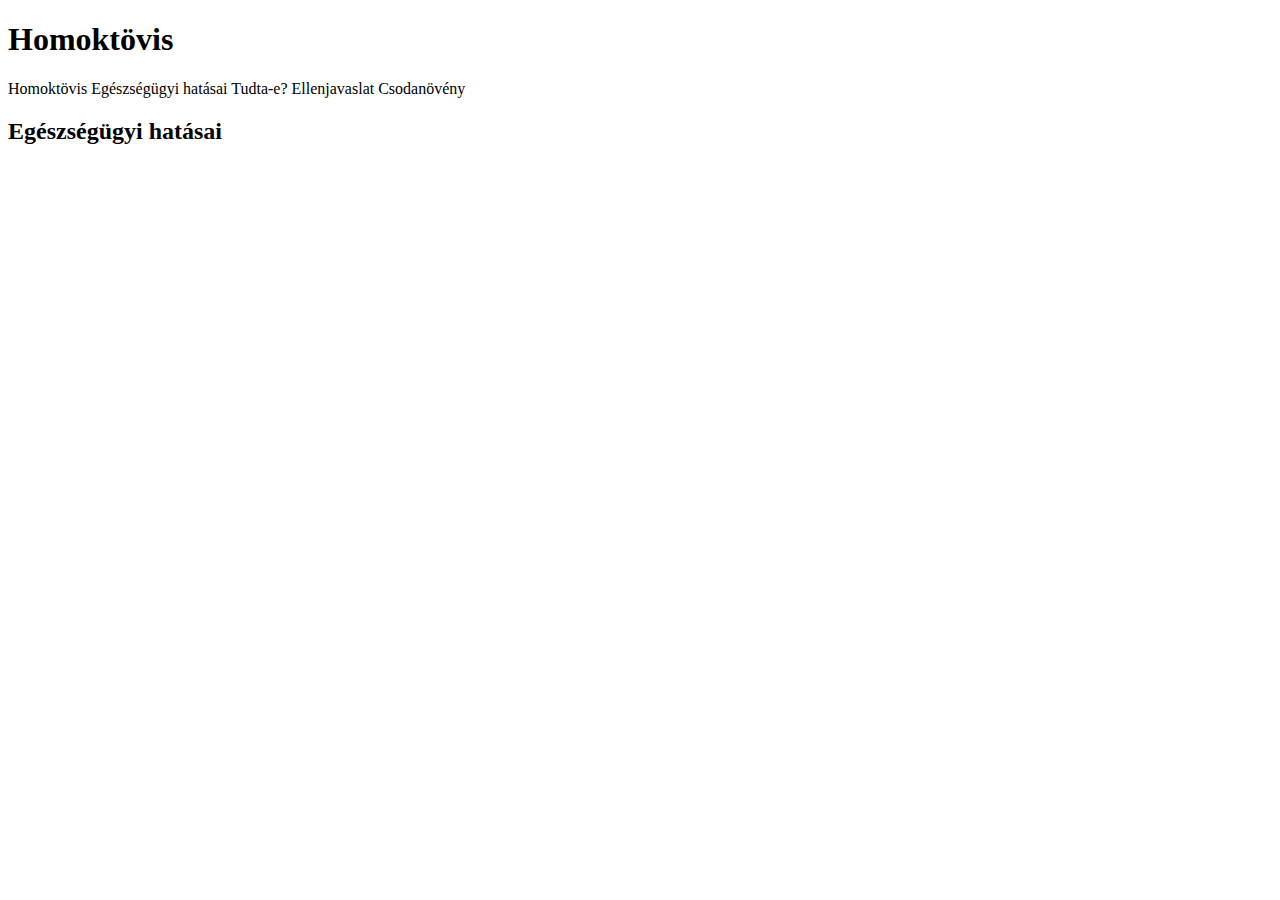
==== index.html @ e7fd55fa "inital commit" ====
<!DOCTYPE html>
<html lang="en">
<head>
    <meta charset="UTF-8">
    <meta http-equiv="X-UA-Compatible" content="IE=edge">
    <meta name="viewport" content="width=device-width, initial-scale=1.0">
    <title>Page Title</title>
    <link rel="stylesheet" type="text/css" media="screen" href="dist/main.css">
    <script src="dist/main.js"></script>
</head>
<body>
    <header class="cim">
        <h1>Homoktövis</h1>
    </header>
    <nav class="navbar">
        <a class="aaa">Homoktövis</a>
        <a class="aaa">Egészségügyi hatásai</a>
        <a class="aaa">Tudta-e?</a>
        <a class="aaa">Ellenjavaslat</a>
        <a class="aaa">Csodanövény</a>
    </nav>
    <article class="article">
        <p><h2>Egészségügyi hatásai</h2></p>
    </article>
    
</body>
</html>
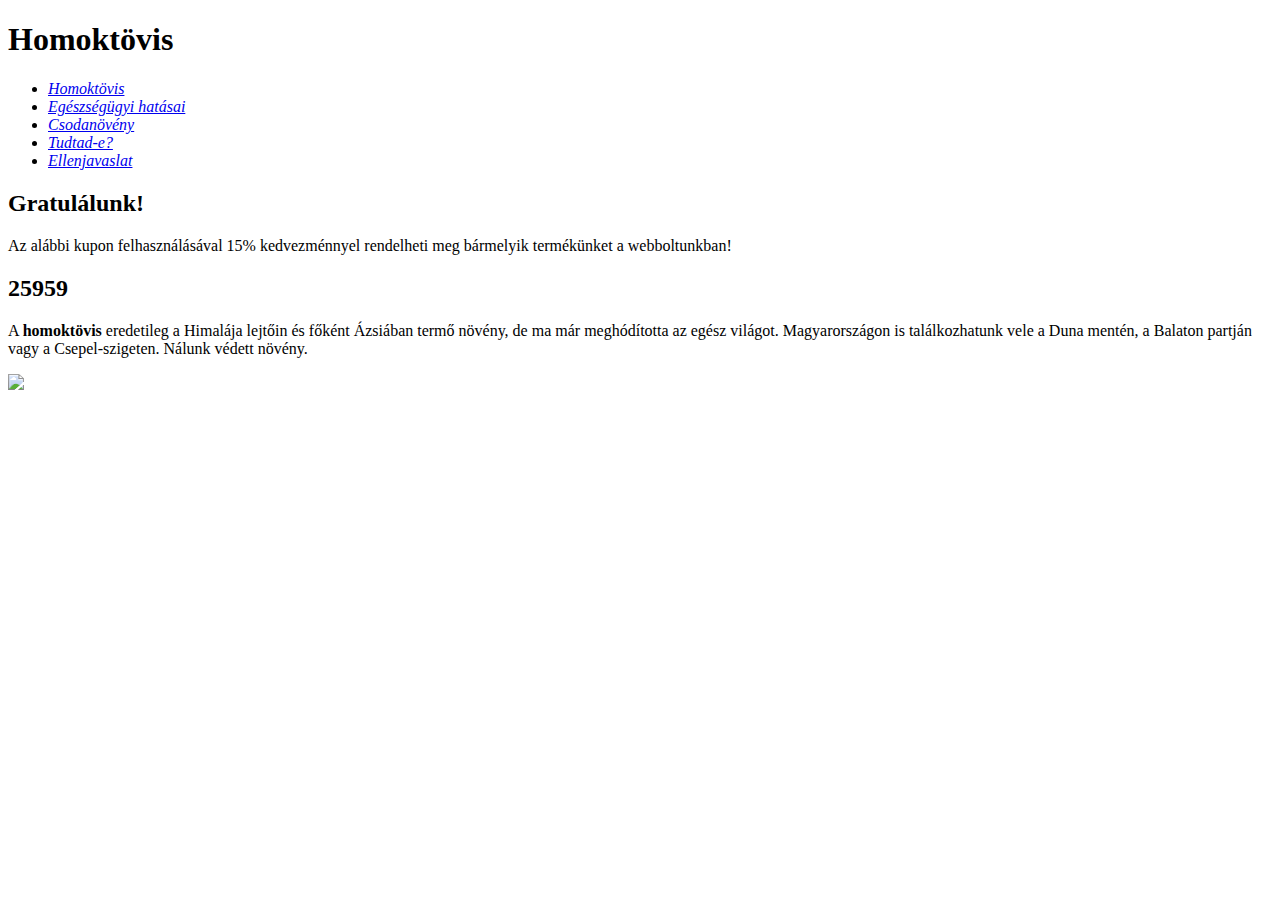
==== commit 389572ea: "kommandó" ====
--- a/index.html
+++ b/index.html
@@ -4,24 +4,59 @@
     <meta charset="UTF-8">
     <meta http-equiv="X-UA-Compatible" content="IE=edge">
     <meta name="viewport" content="width=device-width, initial-scale=1.0">
+    <link rel="stylesheet" type="text/css" media="screen" href="dist/main.css">
+    <link rel="stylesheet" type="text/css" media="screen" href="src/main.css">
+    <script type="module" src="https://unpkg.com/ionicons@5.5.2/dist/ionicons/ionicons.esm.js%22%3E"></script>
+    <script nomodule src="https://unpkg.com/ionicons@5.5.2/dist/ionicons/ionicons.js%22%3E"></script>
+    <script src="dist/main.js"></script>
     <title>Page Title</title>
-    <link rel="stylesheet" type="text/css" media="screen" href="dist/main.css">
-    <script src="dist/main.js"></script>
 </head>
 <body>
-    <header class="cim">
-        <h1>Homoktövis</h1>
-    </header>
-    <nav class="navbar">
-        <a class="aaa">Homoktövis</a>
-        <a class="aaa">Egészségügyi hatásai</a>
-        <a class="aaa">Tudta-e?</a>
-        <a class="aaa">Ellenjavaslat</a>
-        <a class="aaa">Csodanövény</a>
-    </nav>
-    <article class="article">
-        <p><h2>Egészségügyi hatásai</h2></p>
-    </article>
-    
+    <div class="container p-5 bg-warning mb-4">
+        <h1 class="text-center">Homoktövis</h1>
+    </div>
+    <div class="container mb-4 bg-light">
+    <nav class="navbar navbar-expand-sm bg-light justify-content-center ">
+        <ul class="navbar-nav">
+          <li class="nav-item">
+            <a class="nav-link text-warning" href="#">Homoktövis</a>
+          </li>
+          <li class="nav-item">
+            <a class="nav-link text-warning" href="#">Egészségügyi hatásai</a>
+          </li>
+          <li class="nav-item">
+            <a class="nav-link text-warning" href="#">Csodanövény</a>
+          </li>
+          <li class="nav-item">
+            <a class="nav-link text-warning" href="#">Tudtad-e?</a>
+          </li>
+          <li class="nav-item">
+            <a class="nav-link text-warning" href="#">Ellenjavaslat</a>
+          </li>
+        </ul>
+      </nav>
+    </div>
+
+        <div class="container bg-warning mb-3">
+            <div class="row">
+                <h2>Gratulálunk!</h2>
+                <p>Az alábbi kupon felhasználásával 15% kedvezménnyel rendelheti meg bármelyik termékünket a webboltunkban!
+                </p>
+                <h2>25959</h2>
+            </div>
+        </div>
+        <div class="container bg-light mb-4">
+          <div class="row">
+            <p>
+            A <strong>homoktövis</strong> eredetileg a Himalája lejtőin és főként Ázsiában termő növény, de ma már meghódította az egész világot. Magyarországon is találkozhatunk vele a Duna mentén, a Balaton partján vagy a Csepel-szigeten. Nálunk védett növény.
+            </p>
+          </div>
+        </div>
+        <div class="container bg-light mb-4">
+          <div class="row">
+            <img src="bokor.jpg">
+          </div>
+        </div>
+
 </body>
 </html>--- a/src/main.css
+++ b/src/main.css
@@ -0,0 +1,6 @@
+body{
+    background-image: url(/images/hatter.png);
+}
+li a{
+    font-style: italic;
+}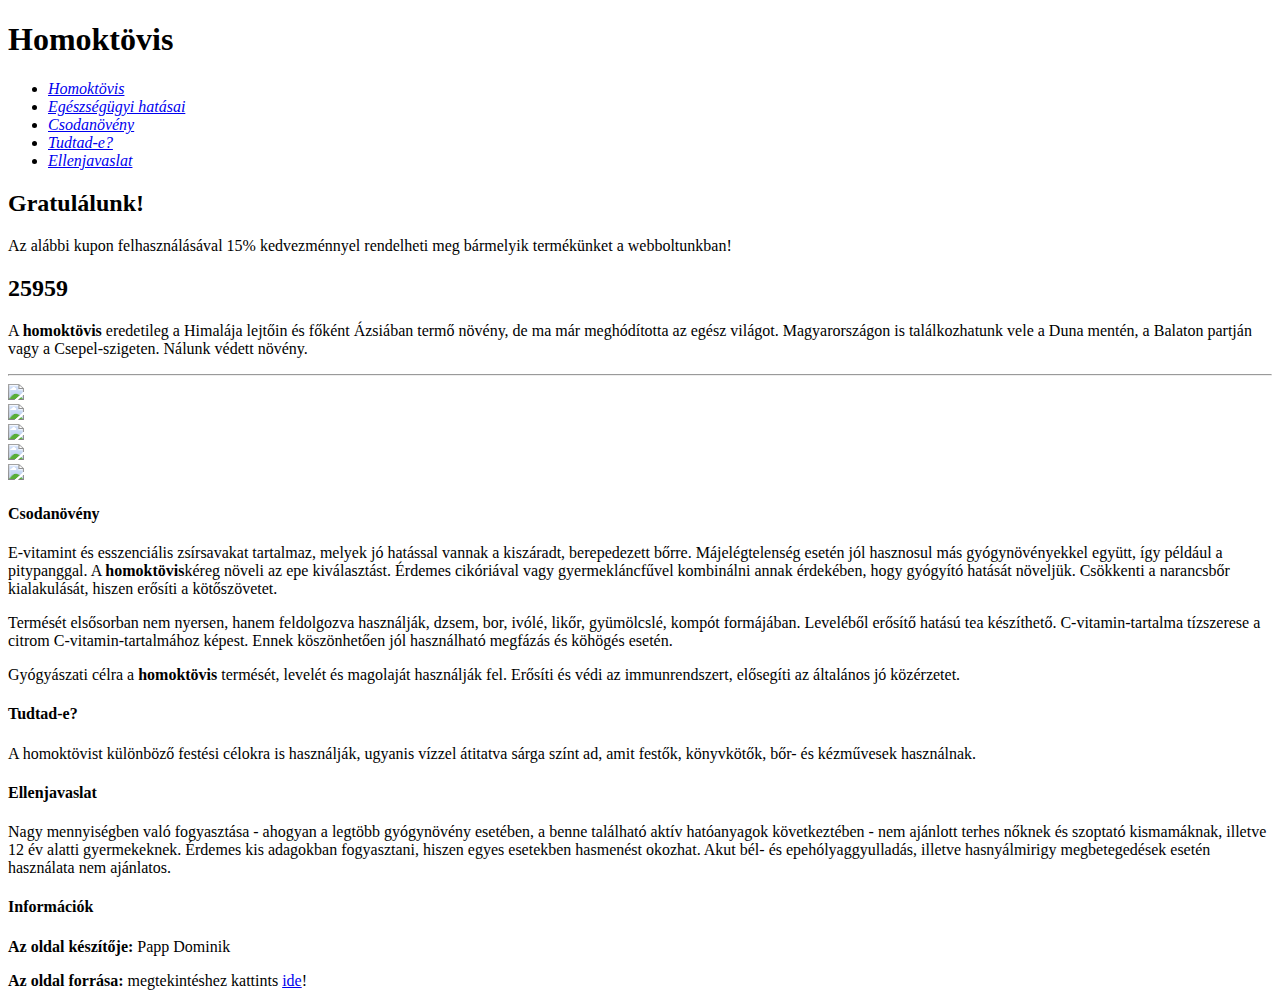
==== commit e712c960: "kész" ====
--- a/index.html
+++ b/index.html
@@ -50,13 +50,75 @@
             <p>
             A <strong>homoktövis</strong> eredetileg a Himalája lejtőin és főként Ázsiában termő növény, de ma már meghódította az egész világot. Magyarországon is találkozhatunk vele a Duna mentén, a Balaton partján vagy a Csepel-szigeten. Nálunk védett növény.
             </p>
+            <hr>
+            <div class="col-sm-12 mb-3">
+              <div class="container text-center">
+                <img src="/images/bokor.jpg">
+              </div>
+            </div>
           </div>
         </div>
-        <div class="container bg-light mb-4">
+        <div class="container mb-3 text-center">
           <div class="row">
-            <img src="bokor.jpg">
+            <div class="col-sm-3">
+              <img class="w-75" src="/images/homoktovis_bogyos.jpg">
+            </div>
+            <div class="col-sm-3">
+              <img class="w-75" src="/images/homoktovis_parlat.png">
+            </div>
+            <div class="col-sm-3">
+              <img class="w-75" src="/images/homoktovis_szaritottbogyo.jpg">
+            </div>
+            <div class="col-sm-3">
+              <img class="w-75" src="/images/homoktovis_szaritottorlemeny.jpg">
+            </div>
           </div>
         </div>
-
+        <div class="container mb-3">
+          <div class="row">
+              <div class="col-sm-6">
+                  <div class="container bg-light p-2">
+                      <h4 class="bg-warning p-3">Csodanövény</h4>
+                      <span><p class="mb-2">E-vitamint és esszenciális zsírsavakat tartalmaz, melyek jó hatással vannak a kiszáradt, berepedezett bőrre. Májelégtelenség esetén jól hasznosul más gyógynövényekkel együtt, így például a pitypanggal. A <strong>homoktövis</strong>kéreg növeli az epe kiválasztást. Érdemes cikóriával vagy gyermekláncfűvel kombinálni annak érdekében, hogy gyógyító hatását növeljük. Csökkenti a narancsbőr kialakulását, hiszen erősíti a kötőszövetet.
+                          <p class="mb-2">Termését elsősorban nem nyersen, hanem feldolgozva használják, dzsem, bor, ivólé, likőr, gyümölcslé, kompót formájában. Leveléből erősítő hatású tea készíthető. C-vitamin-tartalma tízszerese a citrom C-vitamin-tartalmához képest. Ennek köszönhetően jól használható megfázás és köhögés esetén.
+                         <p class="mb-2"> Gyógyászati célra a <strong>homoktövis</strong> termését, levelét és magolaját használják fel. Erősíti és védi az immunrendszert, elősegíti az általános jó közérzetet.
+                          </span>
+                  </div>
+              </div>
+              <div class="col-sm-6 bg-light h-100 p-2">
+                  <h4 class="bg-warning p-3">Tudtad-e?</h4>
+                  <span>A homoktövist különböző festési célokra is használják, ugyanis vízzel átitatva sárga színt ad, amit festők, könyvkötők, bőr- és kézművesek használnak.
+                  </span>
+              </div>
+          </div>
+      </div>
+  
+      <div class="container mb-3">
+          <div class="row bg-light">
+              <div class="col-sm-12 ">
+                  <h4 class="bg-warning p-3">Ellenjavaslat</h4>
+                  <span>
+                      Nagy mennyiségben való fogyasztása - ahogyan a legtöbb gyógynövény esetében, a benne található aktív hatóanyagok következtében - nem ajánlott terhes nőknek és szoptató kismamáknak, illetve 12 év alatti gyermekeknek. Érdemes kis adagokban fogyasztani, hiszen egyes esetekben hasmenést okozhat. Akut bél- és epehólyaggyulladás, illetve hasnyálmirigy megbetegedések esetén használata nem ajánlatos.
+  
+                  </span>
+              </div>
+          </div>
+      </div>
+  
+      <div class="container mb-3">
+          <div class="row bg-light">
+              <div class="col-sm-12 ">
+                  <h4 class="bg-warning p-3">Információk</h4>
+                  <span>
+                      <strong>Az oldal készítője:</strong> Papp Dominik
+                  </span>
+                  <p>
+                      <strong>Az oldal forrása:</strong> megtekintéshez kattints 
+                      <a href="forras.txt" class="text-warning fst-italic">ide</a>!
+                  </p>
+              </div>
+          </div>
+      </div>
+        
 </body>
 </html>--- a/src/main.css
+++ b/src/main.css
@@ -3,4 +3,4 @@
 }
 li a{
     font-style: italic;
-}+}
